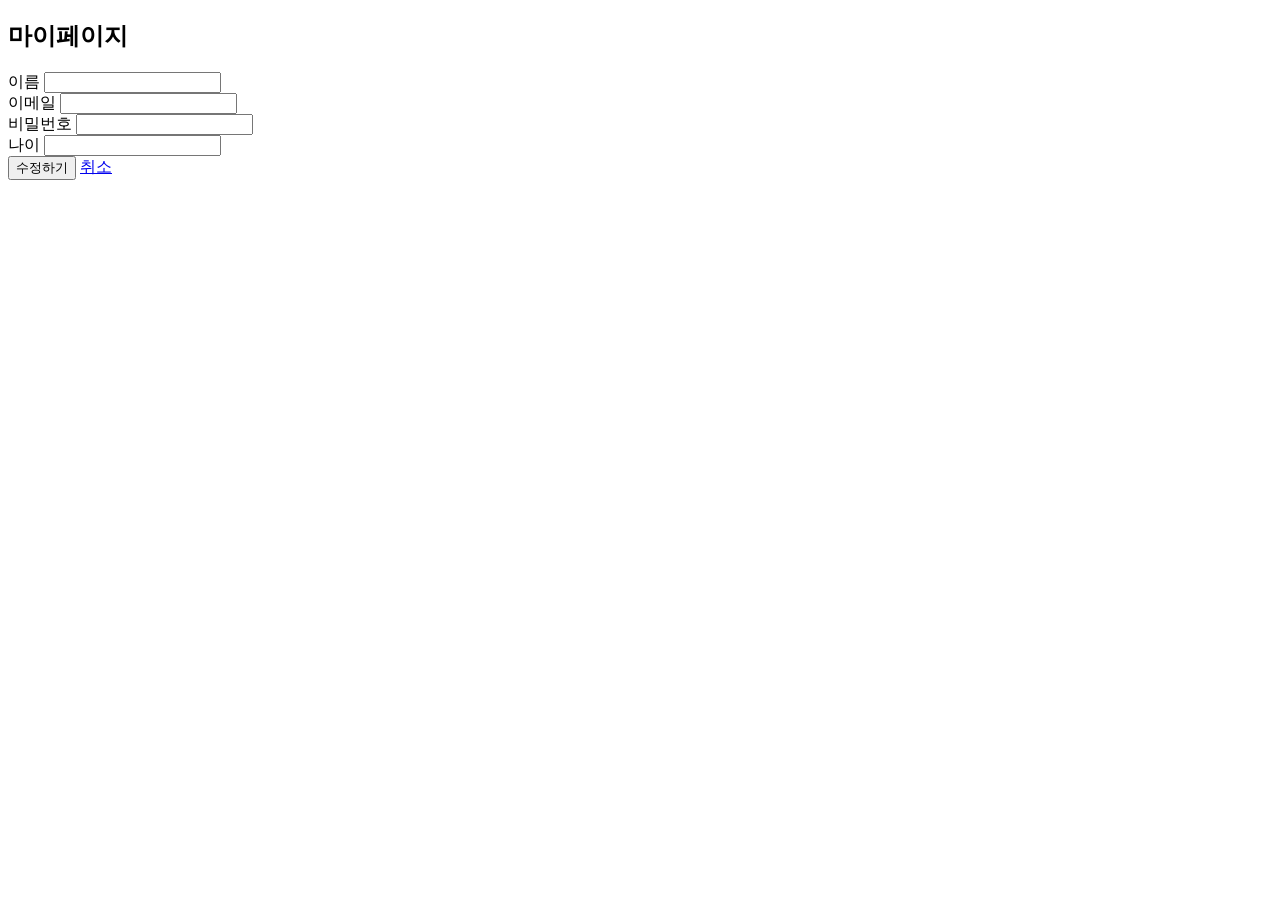
==== src/main/resources/templates/member/detail.html @ 1ba649bc "시작" ====
<!DOCTYPE html>
<html lang="ko" xmlns:th="http://www.thymeleaf.org">
<head>
    <meta charset="UTF-8">
    <title>회원 정보 수정</title>
</head>
<body>
<script th:inline="javascript">
    const msg = [[${msg}]];

    if (msg) {
        alert(msg);
    }
</script>
<div class="container">
    <h2 class="page-title">마이페이지</h2>

    <form th:action="@{/member/detail}" method="post" th:object="${user}">
        <input type="hidden" name="id" th:value="*{id}">

        <div class="form-group">
            <label for="name">이름</label>
            <input type="text" id="name" name="name" th:value="*{name}" required>
        </div>

        <div class="form-group">
            <label for="email">이메일</label>
            <input type="text" id="email" name="email" th:value="*{email}" required>
        </div>

        <div class="form-group">
            <label for="pw">비밀번호</label>
            <input type="text" id="pw" name="password" th:value="*{password}" required>
        </div>

        <div class="form-group">
            <label for="pw">나이</label>
            <input type="number" id="age" name="age" th:value="*{age}" required>
        </div>

        <div class="btn-group">
            <button type="submit" class="submit-btn">수정하기</button>
            <a href="javascript:history.back();" class="cancel-btn">취소</a>
        </div>
    </form>
</div>
</body>
</html>
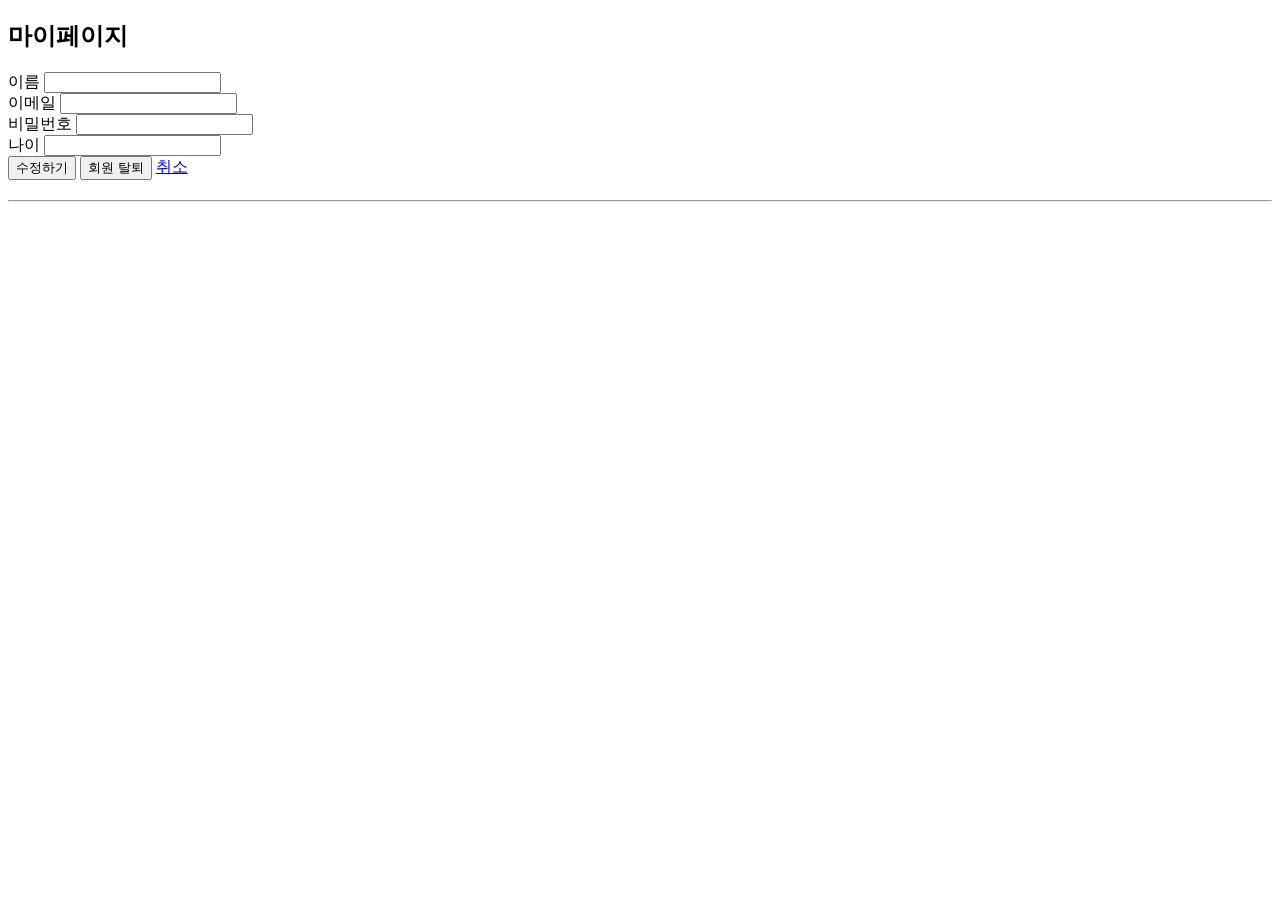
==== commit 74a46cab: "회원 기능 완료" ====
--- a/src/main/resources/templates/member/detail.html
+++ b/src/main/resources/templates/member/detail.html
@@ -12,9 +12,11 @@
         alert(msg);
     }
 </script>
+
 <div class="container">
     <h2 class="page-title">마이페이지</h2>
 
+    <!-- 1. 회원 정보 수정 Form -->
     <form th:action="@{/member/detail}" method="post" th:object="${user}">
         <input type="hidden" name="id" th:value="*{id}">
 
@@ -34,15 +36,49 @@
         </div>
 
         <div class="form-group">
-            <label for="pw">나이</label>
+            <label for="age">나이</label>
             <input type="number" id="age" name="age" th:value="*{age}" required>
         </div>
 
         <div class="btn-group">
             <button type="submit" class="submit-btn">수정하기</button>
+            <!-- 비밀번호 삭제 입력 영역을 토글하는 버튼 -->
+            <button type="button" class="delete-btn" onclick="toggleDeletePw()">회원 탈퇴</button>
             <a href="javascript:history.back();" class="cancel-btn">취소</a>
         </div>
     </form>
+
+    <hr style="margin: 20px 0;">
+
+    <div id="deletePwArea" style="display: none;">
+        <form th:action="@{/member/deleteMember}" method="post" onsubmit="return confirmDelete()">
+            <input type="hidden" name="id" th:value="${user.id}">
+            <div class="form-group">
+                <label for="password">삭제 확인을 위한 비밀번호 입력:</label>
+                <input type="text" id="password" name="password" placeholder="현재 비밀번호 입력" required>
+            </div>
+
+            <button type="submit" class="danger-btn">확인 및 삭제</button>
+            <button type="button" onclick="toggleDeletePw()">취소</button>
+        </form>
+    </div>
 </div>
+
+<script>
+    // 비밀번호 삭제 입력창 열기/닫기
+    function toggleDeletePw() {
+        const deleteArea = document.getElementById('deletePwArea');
+        if (deleteArea.style.display === 'none') {
+            deleteArea.style.display = 'block';
+        } else {
+            deleteArea.style.display = 'none';
+        }
+    }
+
+    // 2차 재확인 팝업창
+    function confirmDelete() {
+        return confirm("탈퇴하시겠습니까?");
+    }
+</script>
 </body>
 </html>
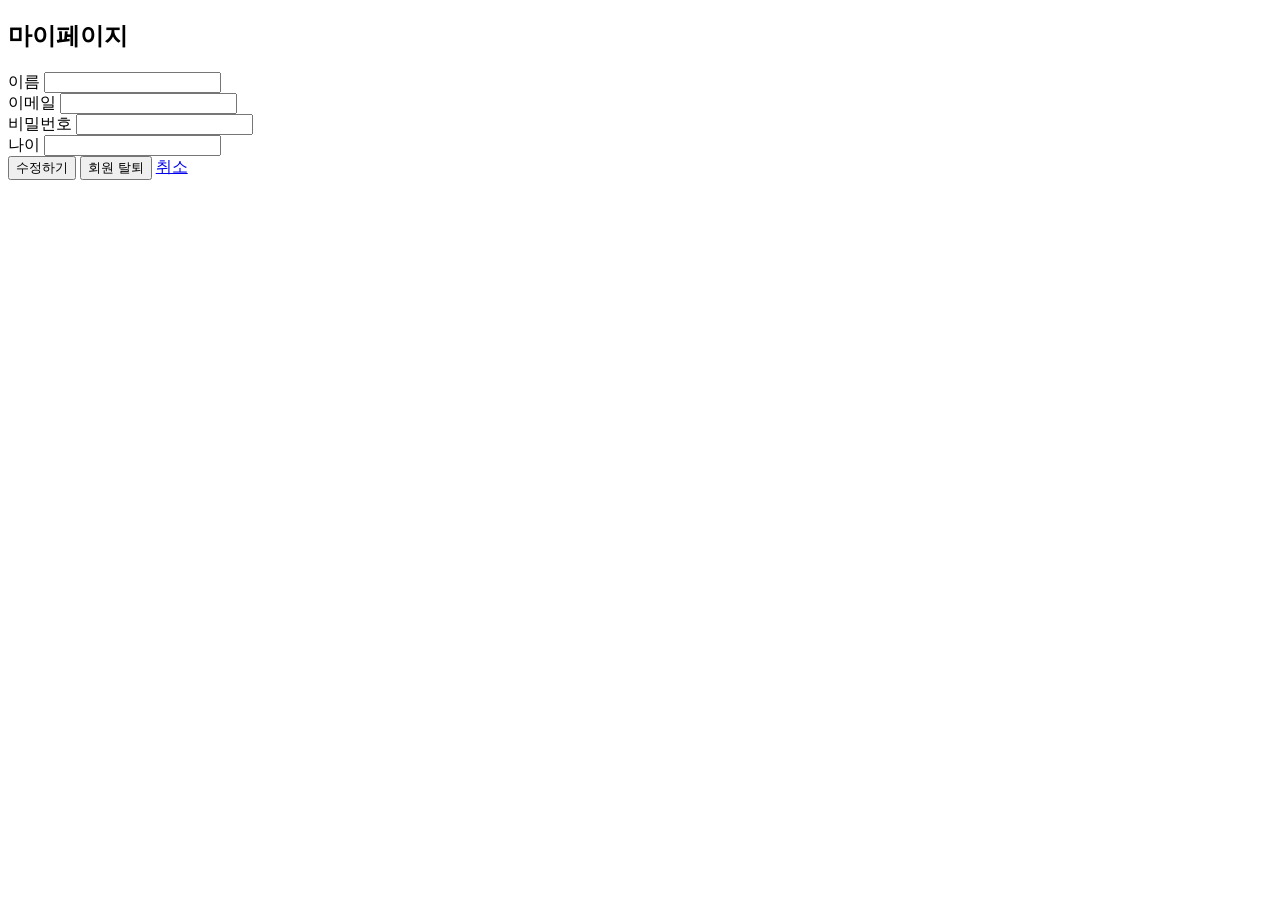
==== commit 74c0b16f: "게시글 상세보기" ====
--- a/src/main/resources/templates/member/detail.html
+++ b/src/main/resources/templates/member/detail.html
@@ -3,6 +3,8 @@
 <head>
     <meta charset="UTF-8">
     <title>회원 정보 수정</title>
+    <!-- static/css/style.css 연결 -->
+    <link rel="stylesheet" th:href="@{/css/style.css}">
 </head>
 <body>
 <script th:inline="javascript">
@@ -32,7 +34,7 @@
 
         <div class="form-group">
             <label for="pw">비밀번호</label>
-            <input type="text" id="pw" name="password" th:value="*{password}" required>
+            <input type="password" id="pw" name="password" th:value="*{password}" required>
         </div>
 
         <div class="form-group">
@@ -42,30 +44,28 @@
 
         <div class="btn-group">
             <button type="submit" class="submit-btn">수정하기</button>
-            <!-- 비밀번호 삭제 입력 영역을 토글하는 버튼 -->
             <button type="button" class="delete-btn" onclick="toggleDeletePw()">회원 탈퇴</button>
             <a href="javascript:history.back();" class="cancel-btn">취소</a>
         </div>
     </form>
 
-    <hr style="margin: 20px 0;">
-
-    <div id="deletePwArea" style="display: none;">
+    <div id="deletePwArea" class="delete-box" style="display: none;">
         <form th:action="@{/member/deleteMember}" method="post" onsubmit="return confirmDelete()">
             <input type="hidden" name="id" th:value="${user.id}">
             <div class="form-group">
-                <label for="password">삭제 확인을 위한 비밀번호 입력:</label>
-                <input type="text" id="password" name="password" placeholder="현재 비밀번호 입력" required>
+                <label for="password">삭제 확인을 위한 비밀번호 입력</label>
+                <input type="password" id="password" name="password" placeholder="현재 비밀번호 입력" required>
             </div>
 
-            <button type="submit" class="danger-btn">확인 및 삭제</button>
-            <button type="button" onclick="toggleDeletePw()">취소</button>
+            <div class="btn-group">
+                <button type="submit" class="danger-btn">확인 및 탈퇴</button>
+                <button type="button" class="cancel-btn" onclick="toggleDeletePw()">취소</button>
+            </div>
         </form>
     </div>
 </div>
 
 <script>
-    // 비밀번호 삭제 입력창 열기/닫기
     function toggleDeletePw() {
         const deleteArea = document.getElementById('deletePwArea');
         if (deleteArea.style.display === 'none') {
@@ -75,9 +75,8 @@
         }
     }
 
-    // 2차 재확인 팝업창
     function confirmDelete() {
-        return confirm("탈퇴하시겠습니까?");
+        return confirm("정말로 탈퇴하시겠습니까?");
     }
 </script>
 </body>
